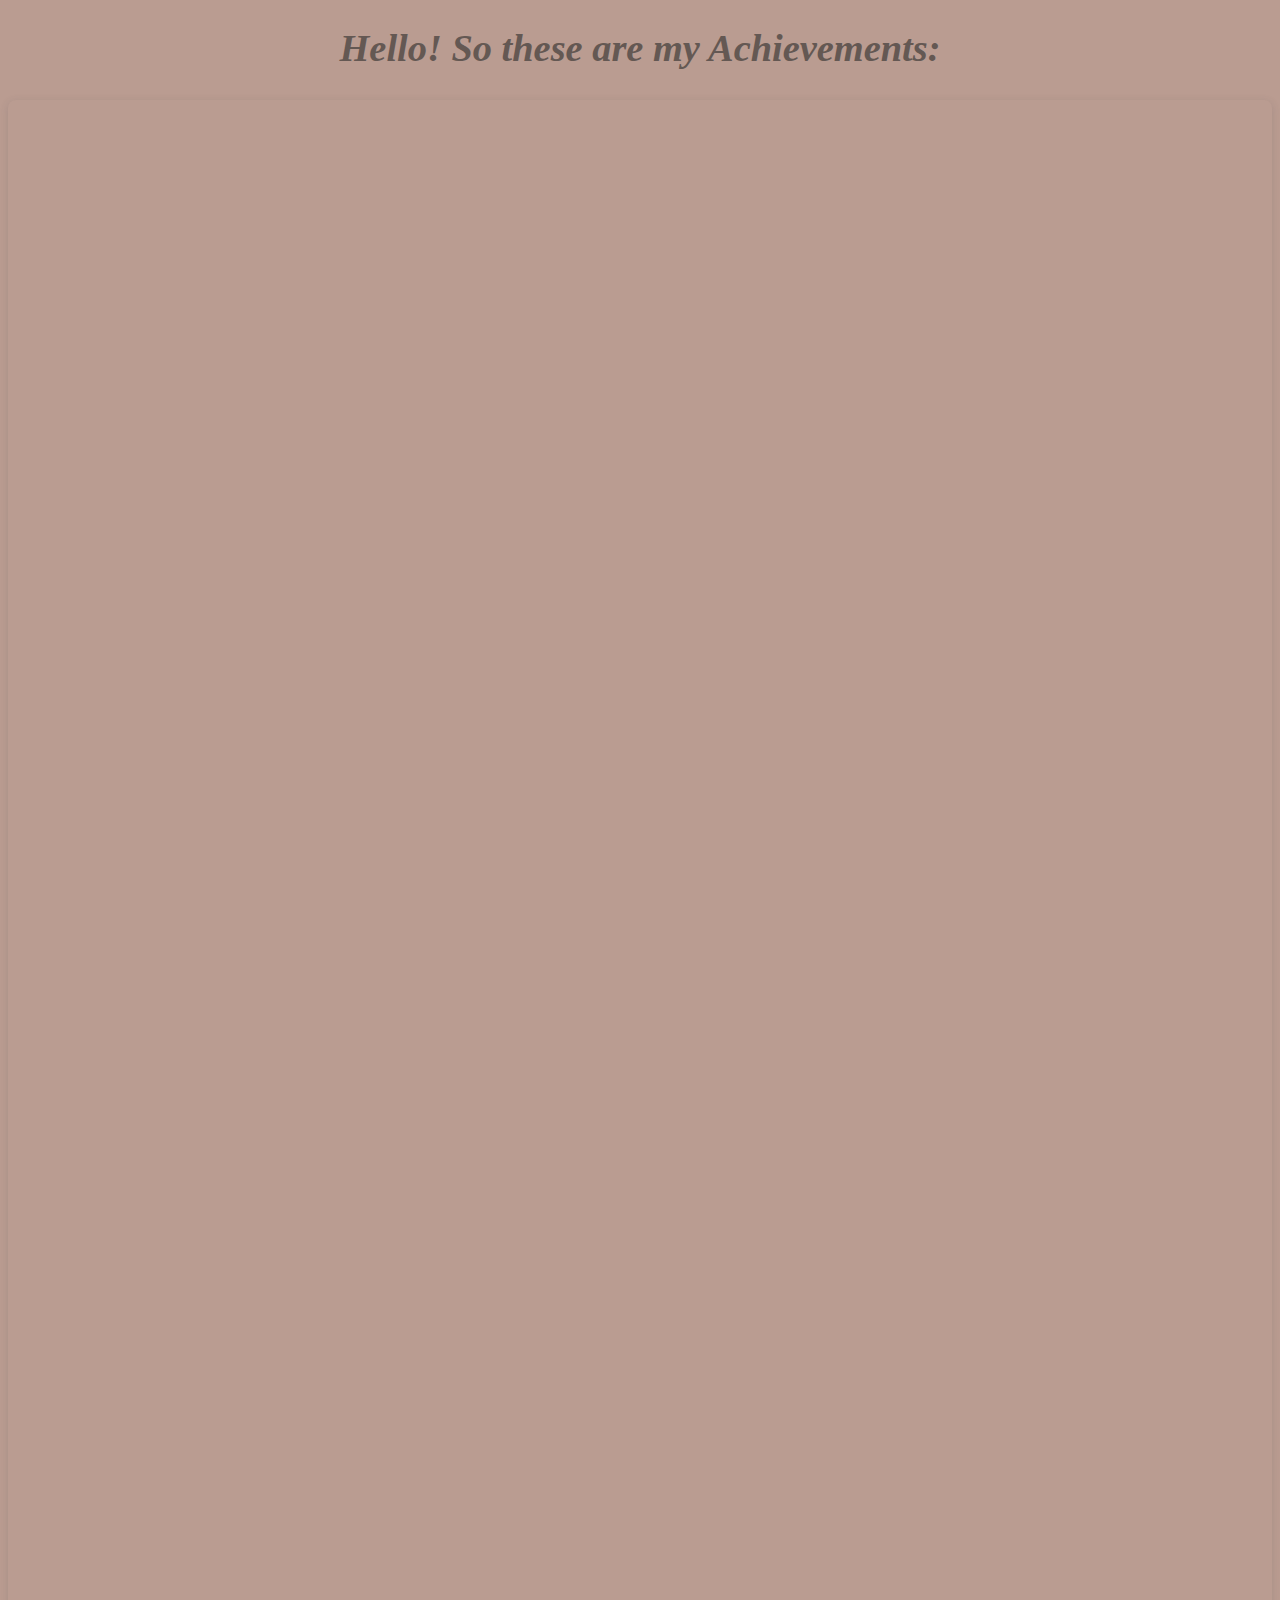
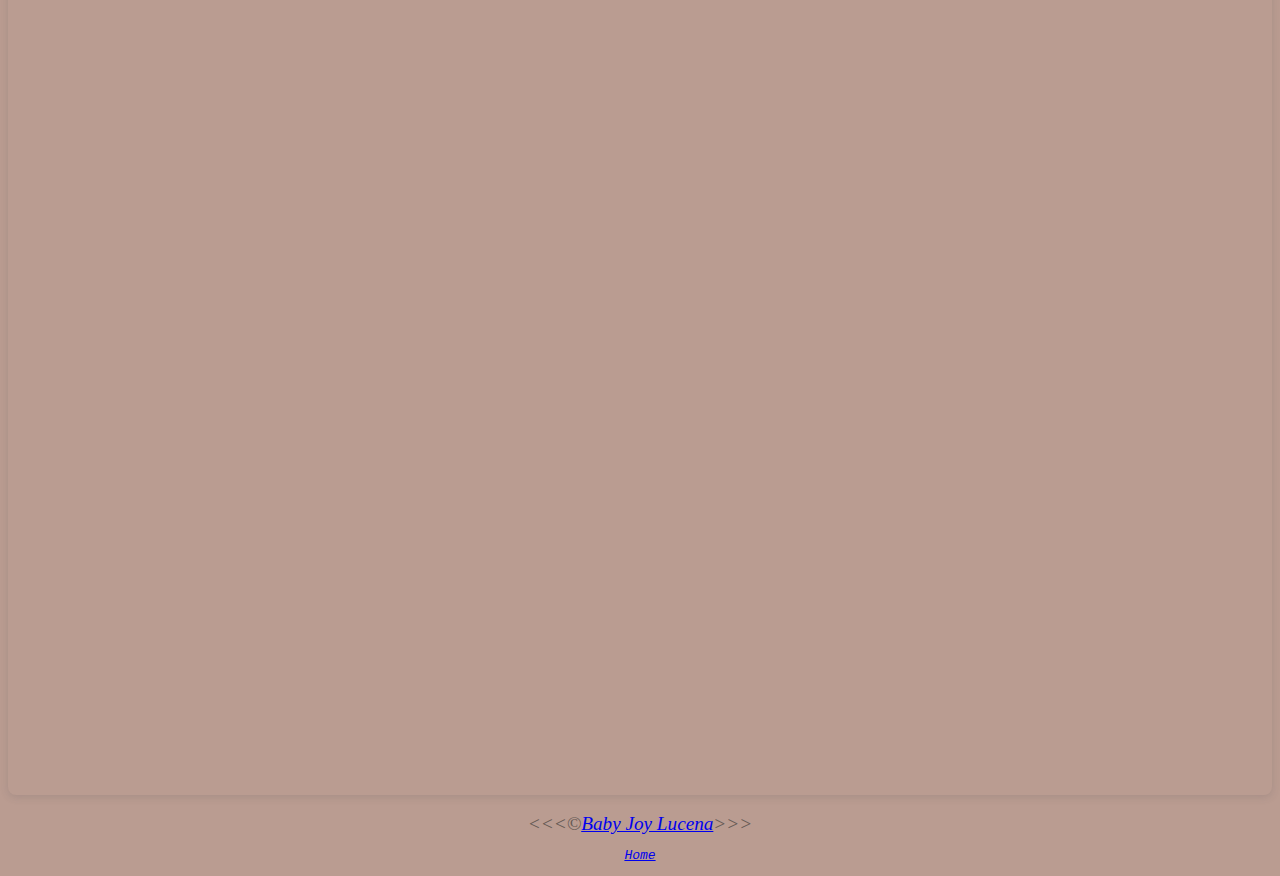
==== achievements.html @ cff8e015 "first commit" ====
<!DOCTYPE html>
<html lang="en">
<head>
    <meta charset="UTF-8">
    <meta http-equiv="X-UA-Compatible" content="IE=edge">
    <meta name="viewport" content="width=device-width, initial-scale=1.0">
    <meta name="author" content="Baby Joy Lucena"/>
    <meta description="viewport" content="My Achievements"/>
    <link rel="shortcut icon" href="./img/Elegant Circle Signature Photography Logo.png" type="image/x-icon"/>
    <link rel="stylesheet" href="./style.css"/>

    <title>Achievements</title>
    <style>
       html{
            background-color: rgb(186, 156, 145);
            scroll-behavior: scroll; 
        }
    </style>
</head>
<body>
    <h1>Hello! So these are my 
        Achievements:</h1>
        <div style="position: relative; width: 100%; height: 0; padding-top: 177.7778%;
        padding-bottom: 48px; box-shadow: 0 2px 8px 0 rgba(63,69,81,0.16); margin-top: 1.6em; margin-bottom: 0.9em; overflow: hidden;
        border-radius: 8px; will-change: transform;">
         <iframe loading="lazy" style="position: absolute; width: 100%; height: 100%; top: 0; left: 0; border: none; padding: 0;margin: 0;"
           src="https:&#x2F;&#x2F;www.canva.com&#x2F;design&#x2F;DAFL-u0sogI&#x2F;view?embed" allowfullscreen="allowfullscreen" allow="fullscreen">
         </iframe>
       </div>
  
</body>
<footer>
    &lt;&lt;&lt;&copy;<a href="./index.html">Baby Joy Lucena</a>&gt;&gt;&gt;
    <p><a href="index.html">Home</a></p>
</footer>
</html>
---- style.css ----
body {
    background:linear-gradient(black
    whitrans brown)
}
html {
    color: rgb(100, 88, 83);
    font-size: larger;
    font-weight: normal;
    font-family: "Helvetica Neue";
    font-style: oblique;
    text-align: center;
}
h2 {
    text-align: center;
    font-size: small;
    font-family: 'Courier New', Courier, monospace;
}
p {
    text-align: center;
    font-size: small;
    font-family: 'Courier New', Courier, monospace;

}
img {
    border: 3px solid;
    image-rendering: crisp-edges;
}
ul{
    text-align: left;
    font-size: small;
    font-family: 'Courier New', Courier, monospace;
}
figcaption {
    text-align: center;
    font-size: small;
    font-family: 'Courier New', Courier, monospace;
}
div style {
    position: relative;
    width: 100%;
    height: 0;
    padding-top: 177.7778%;
    padding-bottom: 48px; 
    box-shadow: 0 2px 8px 0 rgba(63,69,81,0.16);
    margin-top: 1.6em; 
    margin-bottom: 0.9em;
    overflow: hidden;
    border-radius: 8px; 
    will-change: transform;
}
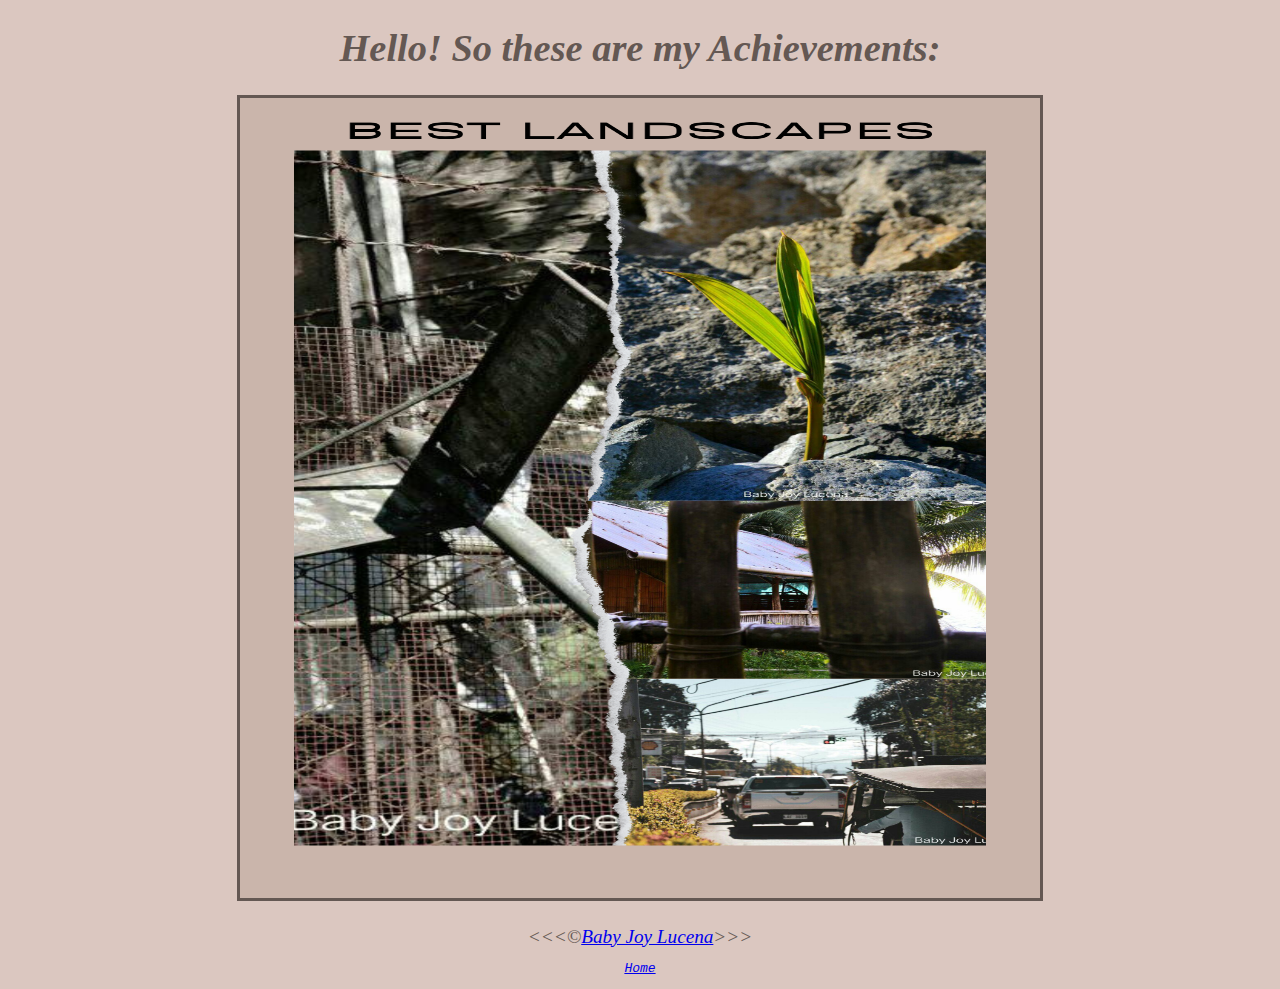
==== commit 3481f647: "first commit" ====
--- a/achievements.html
+++ b/achievements.html
@@ -12,7 +12,7 @@
     <title>Achievements</title>
     <style>
        html{
-            background-color: rgb(186, 156, 145);
+            background-color: rgb(219, 199, 192);
             scroll-behavior: scroll; 
         }
     </style>
@@ -20,13 +20,10 @@
 <body>
     <h1>Hello! So these are my 
         Achievements:</h1>
-        <div style="position: relative; width: 100%; height: 0; padding-top: 177.7778%;
-        padding-bottom: 48px; box-shadow: 0 2px 8px 0 rgba(63,69,81,0.16); margin-top: 1.6em; margin-bottom: 0.9em; overflow: hidden;
-        border-radius: 8px; will-change: transform;">
-         <iframe loading="lazy" style="position: absolute; width: 100%; height: 100%; top: 0; left: 0; border: none; padding: 0;margin: 0;"
-           src="https:&#x2F;&#x2F;www.canva.com&#x2F;design&#x2F;DAFL-u0sogI&#x2F;view?embed" allowfullscreen="allowfullscreen" allow="fullscreen">
-         </iframe>
-       </div>
+        <figure>
+            <img class="img-responsive"
+            src = "./img/5.png" alt="landscapes" width="800" height="800"/>
+        </figure>
   
 </body>
 <footer>
--- a/style.css
+++ b/style.css
@@ -48,3 +48,6 @@
     border-radius: 8px; 
     will-change: transform;
 }
+.image-responsive {
+    image-size: 500;
+}